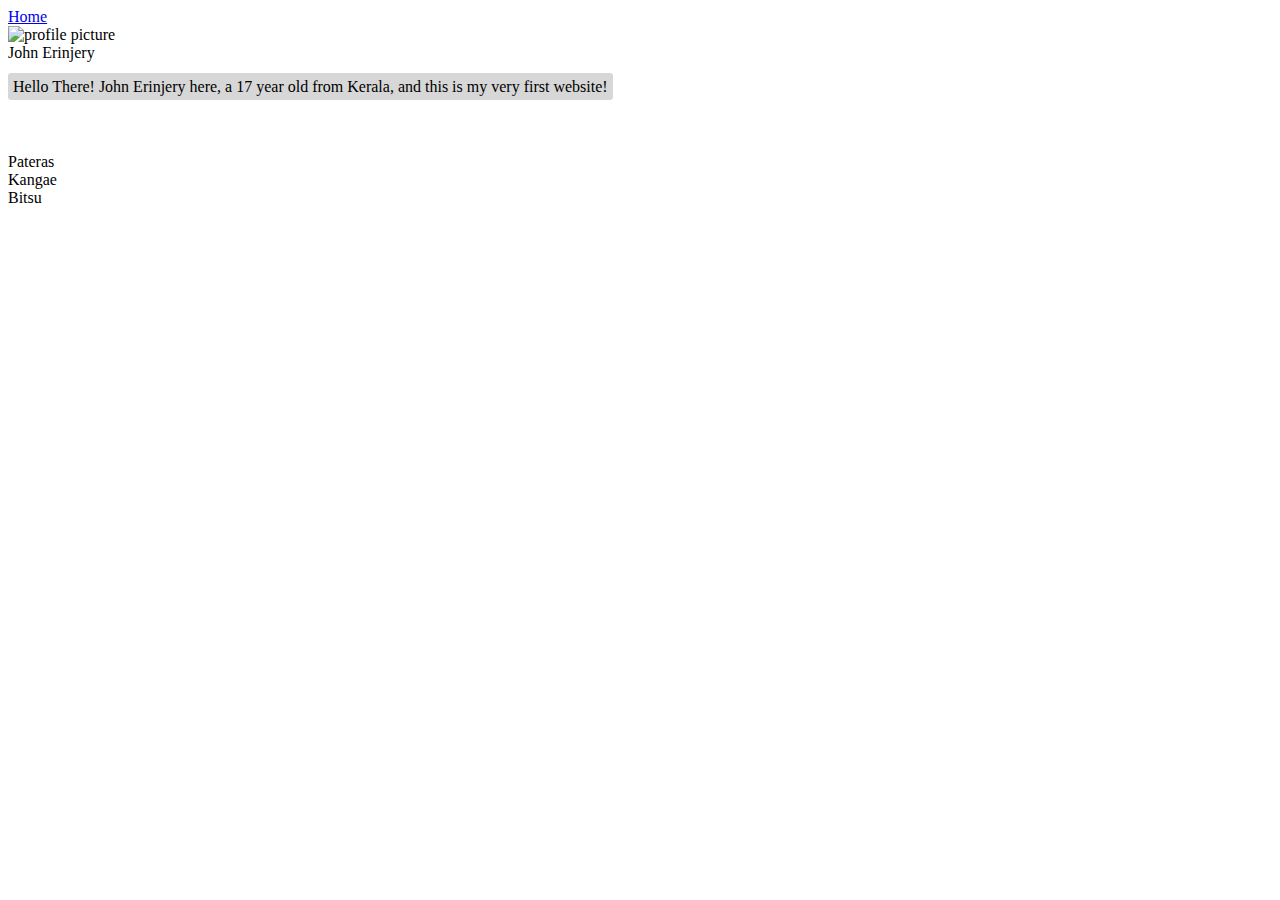
==== index.html @ ca19e650 "Update index.html" ====
<!DOCTYPE html>
<html lang="en">
  <head>
    <meta charset="UTF-8" />
    <meta http-equiv="X-UA-Compatible" content="IE=edge" />
    <meta name="viewport" content="width=device-width, initial-scale=1.0" />
    <title>Homepage</title>
    <link rel="stylesheet" href="stylesheets/style1.css" />
    <link rel="icon" href="pictures/J.jpg" />
  </head>
  <body>
    <a href="index.html">
    <div id="home-btn">Home</div>
    </a>
    
    <div class="grid">
      <img src="pictures/profile.jpeg" alt="profile picture" id="pfp" />
      <div id="name-box" class="name-box">John Erinjery</div>
    </div>
    <p id="self-bio">
      <span style="background-color: rgba(54, 54, 54, 0.2); padding: 5px; border-radius: 3px;">
      Hello There! John Erinjery here, a 17 year old from Kerala, and this is my
      very first website!</span>
    </p>
    <p style="text-align: center; font-size: 18px; position: relative; color: rgb(255, 255, 255);">
      Check out a few of my favourite tunes through the options below!
    </p>
    <div class="grid">
      <a href="pateras.html" style="text-decoration: none; color: inherit">
        <div class="playlist-name">Pateras</div></a
      >
      <a href="kangae.html" style="text-decoration: none; color: inherit">
        <div class="playlist-name">Kangae</div></a
      ><a href="bitsu.html" style="text-decoration: none; color: inherit">
        <div class="playlist-name">Bitsu</div></a
      >
    </div>
  </body>
</html>
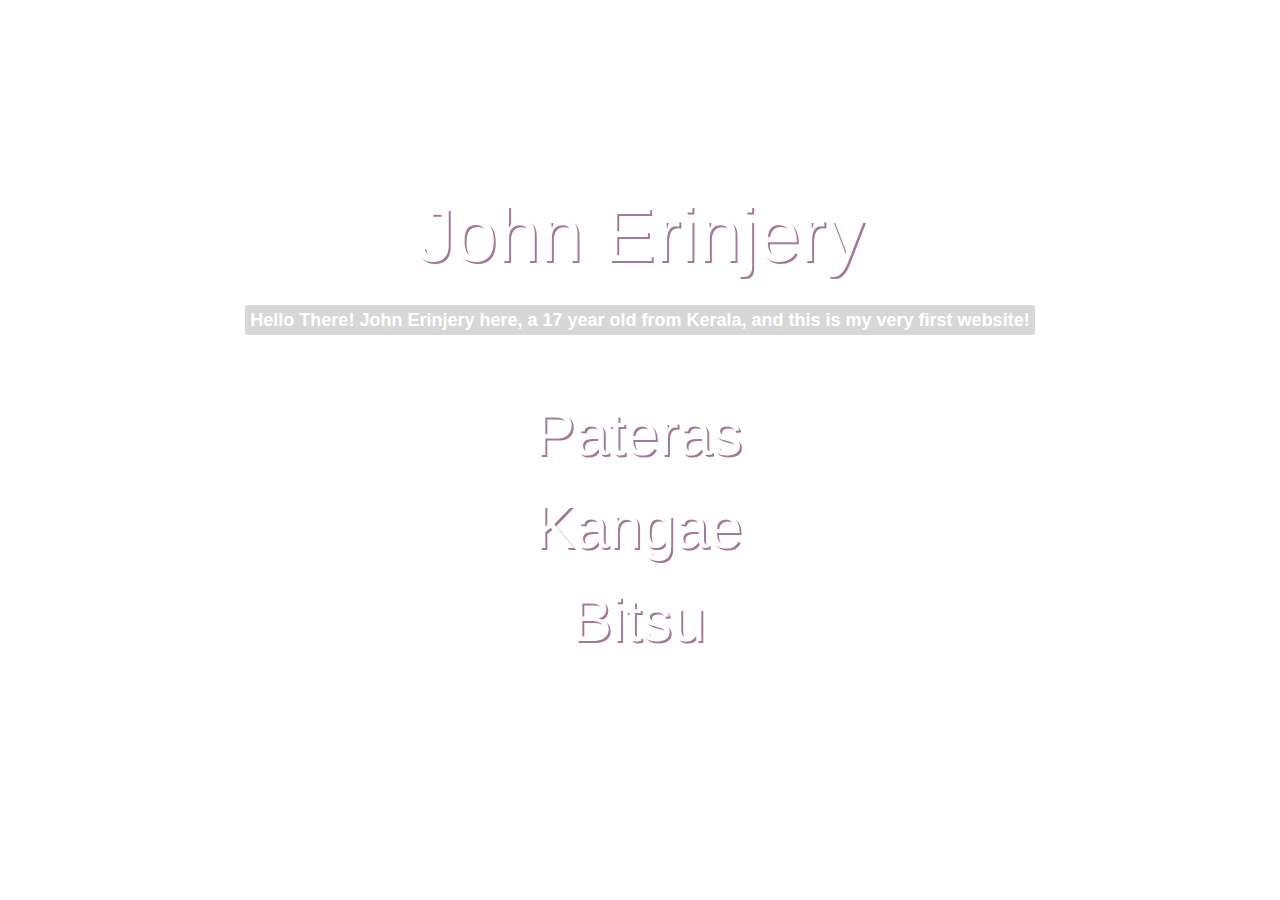
==== commit 9d596b04: "Update index.html" ====
--- a/index.html
+++ b/index.html
@@ -15,7 +15,7 @@
     
     <div class="grid">
       <img src="pictures/profile.jpeg" alt="profile picture" id="pfp" />
-      <div id="name-box" class="name-box">John Erinjery</div>
+      <span id="name-box" class="name-box">John Erinjery</span>
     </div>
     <p id="self-bio">
       <span style="background-color: rgba(54, 54, 54, 0.2); padding: 5px; border-radius: 3px;">
--- a/stylesheets/style1.css
+++ b/stylesheets/style1.css
@@ -0,0 +1,138 @@
+body {
+  background-color: white;
+  background-image: url("../pictures/background.jpg");
+  background-size: cover;
+  background-position: center center;
+  background-attachment: fixed;
+  background-color: rgba(255, 255, 255, 0.1);
+  background-blend-mode: overlay;
+  font-size: 26px;
+  font-family: "Trebuchet MS", "Lucida Sans Unicode", "Lucida Grande",
+    "Lucida Sans", Arial, sans-serif;
+  color: white;
+  line-height: max-content;
+}
+
+.grid {
+  display: grid;
+  place-items: center;
+  position: relative;
+}
+p {
+  font-weight: bold;
+}
+.name-box {
+  font-size: 6vw;
+  padding: 10px;
+  position: relative;
+  width: max-content;
+  text-align: left;
+  margin: 3px;
+  background-color: rgba(255, 255, 255, 0.18);
+  border-radius: 7px;
+  text-shadow: 2px 2px 0 rgb(163, 121, 149);
+}
+
+#self-bio {
+  font-size: 18px;
+  color: white;
+  font-weight: bolder;
+  text-align: center;
+  text-decoration: none;
+  /* text-shadow: 1px 1px 0 rgb(100, 92, 98); */
+  /* -webkit-text-stroke: 1px rgba(255, 255, 255, 1); */
+}
+#pfp {
+  height: 155px;
+  width: 155px;
+  border-radius: 42%;
+  margin: 7px;
+}
+.playlist-name {
+  position: relative;
+  font-size: 4.7vw;
+  padding: 7px;
+  margin: 5px;
+  margin-left: 2px;
+  background-color: rgba(255, 255, 255, 0.14);
+  border-radius: 8px;
+  width: 75vw;
+  text-align: center;
+  padding-left: 10px;
+  padding-right: 10px;
+  text-shadow: 2px 2px 0 rgb(163, 121, 149);
+}
+
+/* audio styling begins here */
+audio::-webkit-media-controls-panel {
+  background-color: rgb(241, 241, 241);
+}
+audio::-webkit-media-controls-mute-button:hover {
+  background-color: rgb(194, 188, 188);
+  border-radius: 50%;
+}
+audio::-webkit-media-controls-play-button:hover {
+  background-color: rgb(194, 188, 188);
+  border-radius: 50%;
+}
+audio::-webkit-media-controls-current-time-display {
+  color: rgb(0, 0, 0);
+  font-weight: 575;
+  font-size: 16px;
+}
+audio::-webkit-media-controls-time-remaining-display {
+  color: rgb(0, 0, 0);
+  font-weight: 575;
+  font-size: 16px;
+}
+audio::-webkit-media-controls-timeline {
+  background-color: rgb(255, 255, 255);
+  margin: 4px;
+  padding: 15px;
+  border-radius: 50px;
+}
+
+audio {
+  width: 83%;
+  border-radius: 20px;
+  margin: 5px;
+  padding: 15px;
+  background-color: rgba(255, 255, 255, 0.25);
+}
+.music-title {
+  position: relative;
+  margin-left: 10px;
+  margin-top: 5px;
+  margin-bottom: 7px;
+  padding: 7px;
+  font-size: 4.5vw;
+  border-radius: 7px;
+  background-color: rgba(255, 255, 255, 0.137);
+  height: max-content;
+  width: max-content;
+  text-shadow: 1px 1px 0 rgb(163, 121, 149);
+  text-align: left;
+}
+#home-btn {
+  font-size: 3vw;
+  position: fixed;
+  height: max-content;
+  width: max-content;
+  right: 10px;
+  top: 10px;
+  border-radius: 10px;
+  background-color: rgba(255, 255, 255, 0.25);
+  padding: 10px;
+  margin: 5px;
+  color: white;
+}
+
+.text-contents {
+  position: static;
+  width: 100vw;
+  left: 0px;
+  height: max-content;
+  background-color: rgb(255, 255, 255);
+  margin: 0px;
+  padding: 20px;
+}
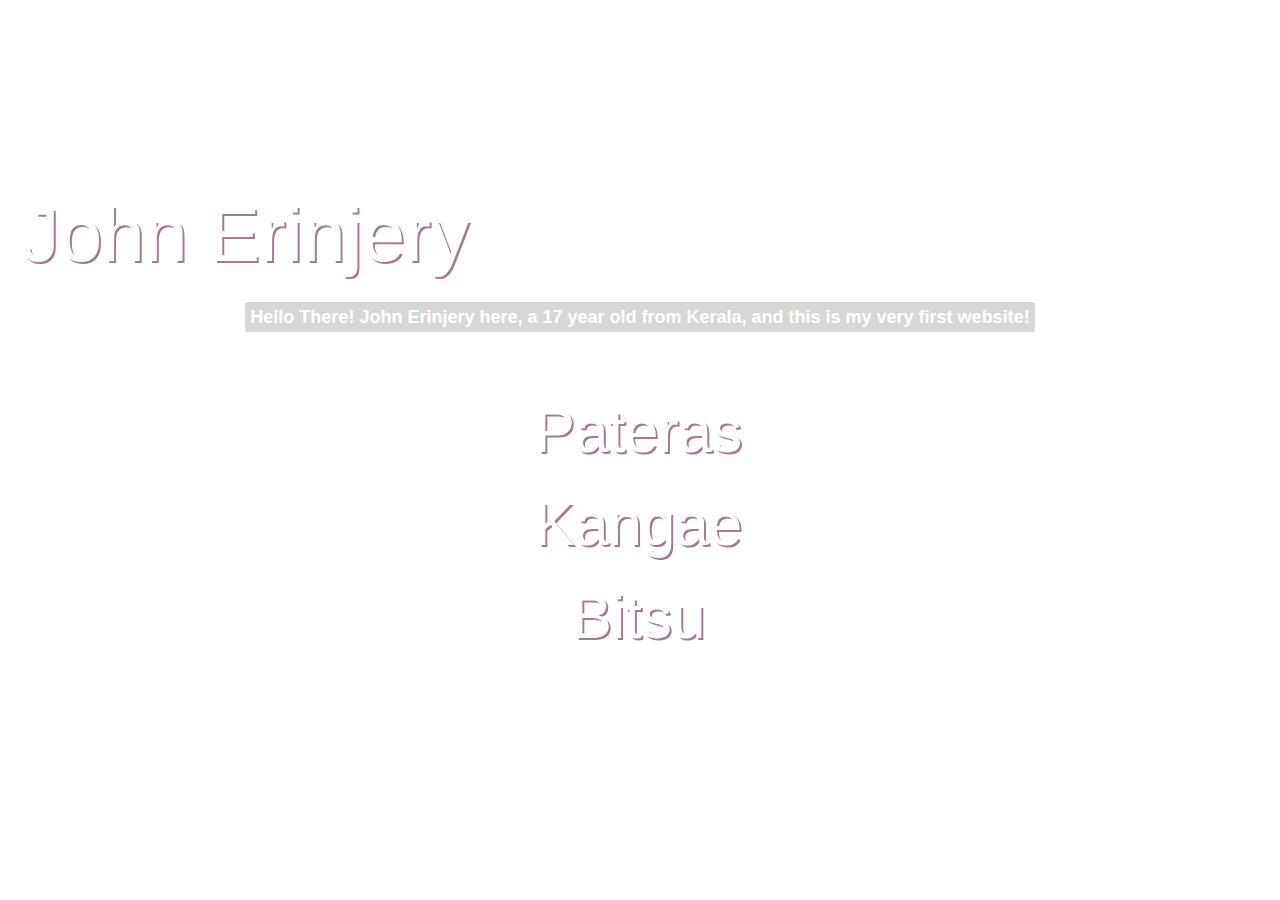
==== commit f01eaef2: "Update index.html" ====
--- a/index.html
+++ b/index.html
@@ -15,8 +15,8 @@
     
     <div class="grid">
       <img src="pictures/profile.jpeg" alt="profile picture" id="pfp" />
-      <span id="name-box" class="name-box">John Erinjery</span>
     </div>
+    <div id="name-box" class="name-box">John Erinjery</div>
     <p id="self-bio">
       <span style="background-color: rgba(54, 54, 54, 0.2); padding: 5px; border-radius: 3px;">
       Hello There! John Erinjery here, a 17 year old from Kerala, and this is my
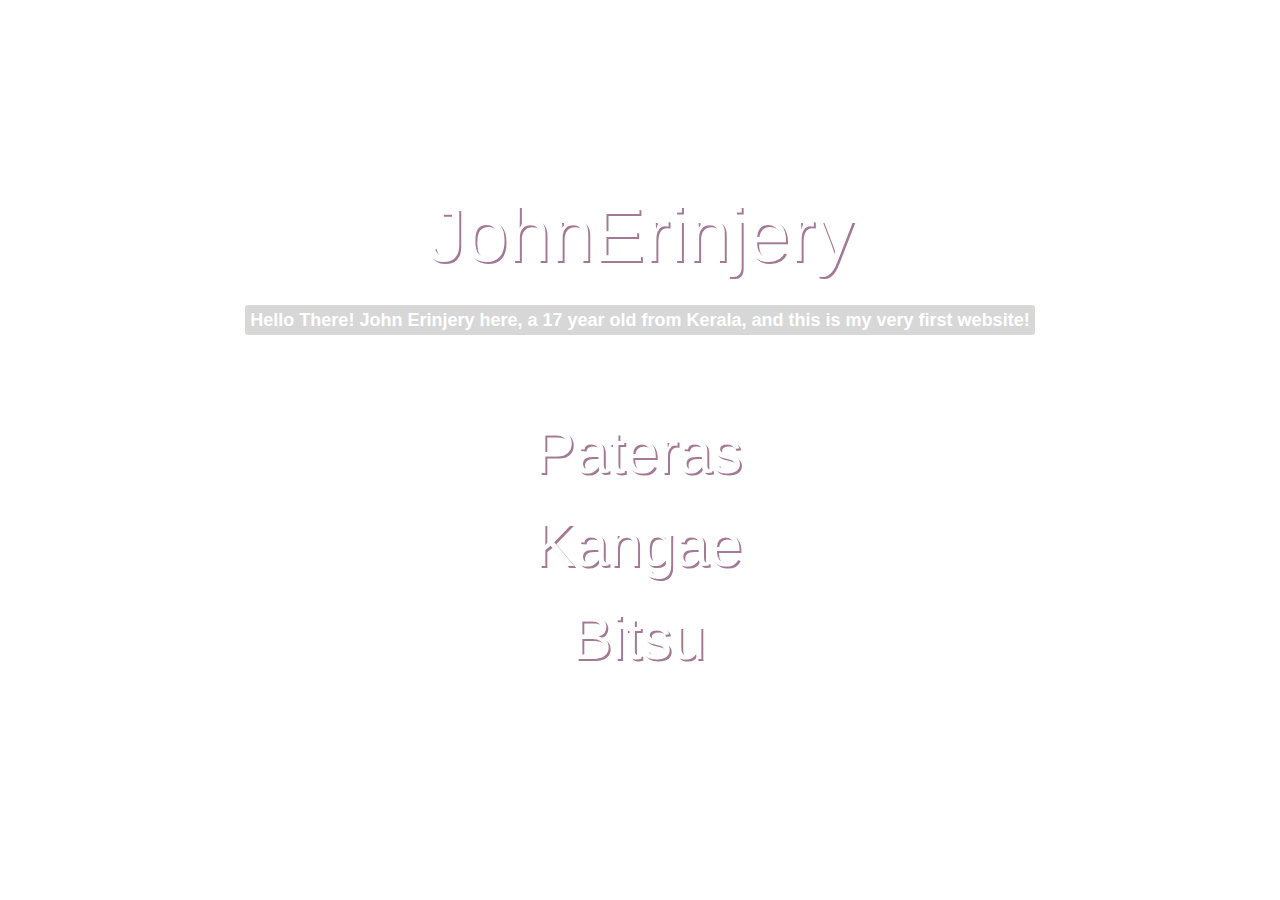
==== commit d1b43f9f: "Update index.html" ====
--- a/index.html
+++ b/index.html
@@ -12,11 +12,12 @@
     <a href="index.html">
     <div id="home-btn">Home</div>
     </a>
-    
+   
     <div class="grid">
       <img src="pictures/profile.jpeg" alt="profile picture" id="pfp" />
+      <div id="name-box" class="name-box"> <span>John</span><span>Erinjery</span></div>
     </div>
-    <div id="name-box" class="name-box">John Erinjery</div>
+    
     <p id="self-bio">
       <span style="background-color: rgba(54, 54, 54, 0.2); padding: 5px; border-radius: 3px;">
       Hello There! John Erinjery here, a 17 year old from Kerala, and this is my
--- a/stylesheets/style1.css
+++ b/stylesheets/style1.css
@@ -11,6 +11,8 @@
     "Lucida Sans", Arial, sans-serif;
   color: white;
   line-height: max-content;
+  display: grid;
+  place-items: center;
 }
 
 .grid {
@@ -25,12 +27,13 @@
   font-size: 6vw;
   padding: 10px;
   position: relative;
+  text-align: center;
   width: max-content;
-  text-align: left;
   margin: 3px;
   background-color: rgba(255, 255, 255, 0.18);
   border-radius: 7px;
   text-shadow: 2px 2px 0 rgb(163, 121, 149);
+
 }
 
 #self-bio {
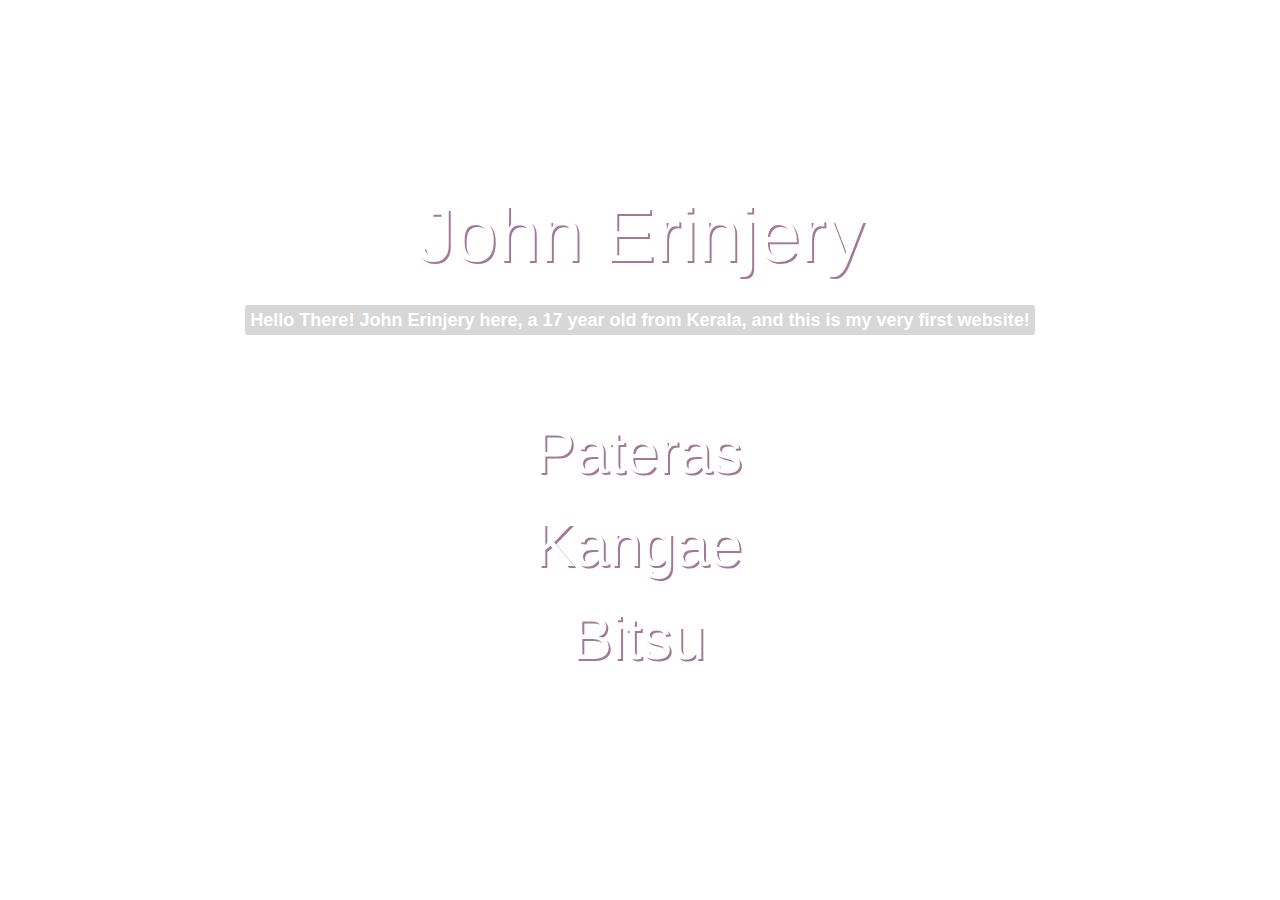
==== commit 044a7b74: "Update index.html" ====
--- a/index.html
+++ b/index.html
@@ -15,7 +15,7 @@
    
     <div class="grid">
       <img src="pictures/profile.jpeg" alt="profile picture" id="pfp" />
-      <div id="name-box" class="name-box"> <span>John</span><span>Erinjery</span></div>
+      <div id="name-box" class="name-box"> <span>John</span>&nbsp;<span>Erinjery</span></div>
     </div>
     
     <p id="self-bio">
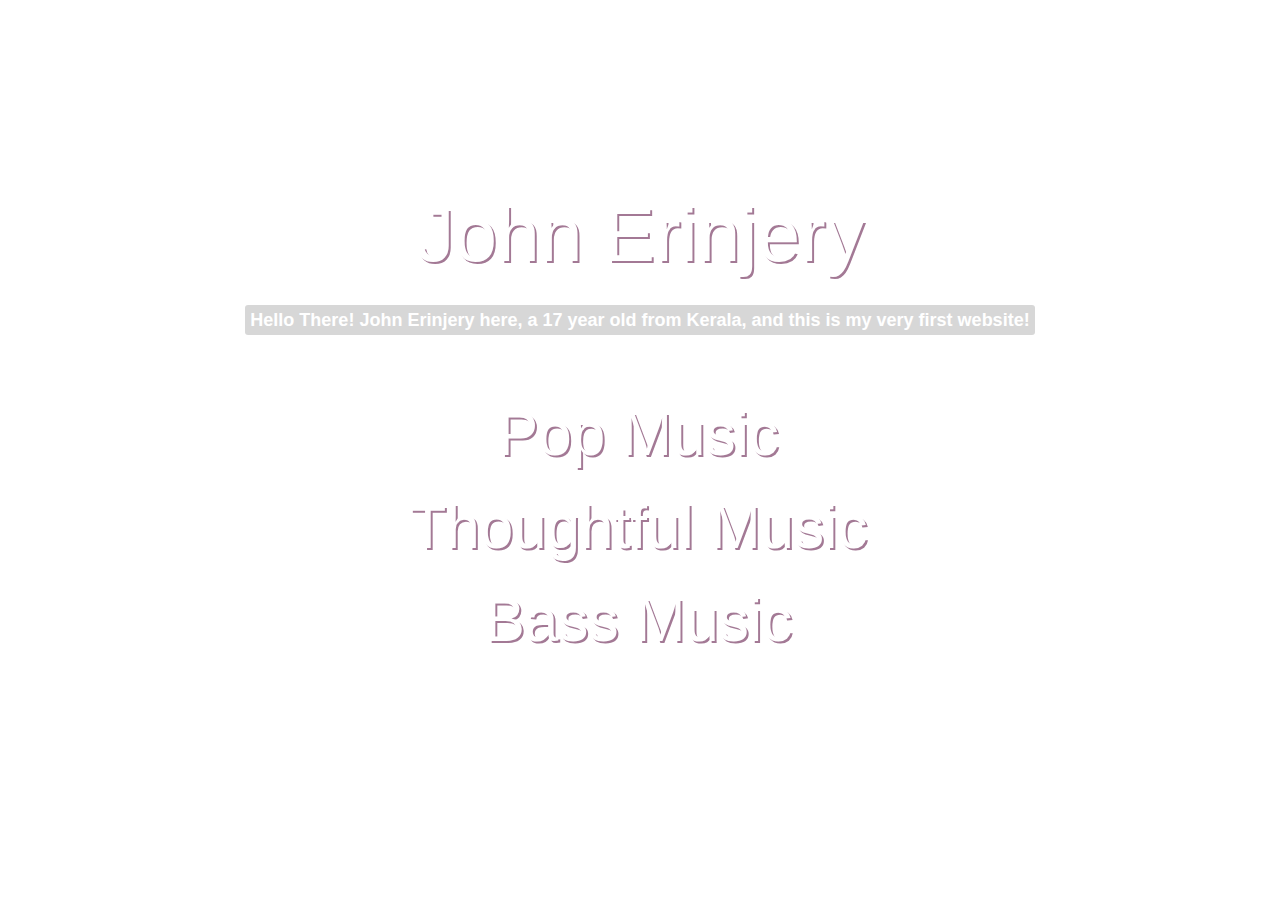
==== commit 930372c8: "Update index.html" ====
--- a/index.html
+++ b/index.html
@@ -28,12 +28,12 @@
     </p>
     <div class="grid">
       <a href="pateras.html" style="text-decoration: none; color: inherit">
-        <div class="playlist-name">Pateras</div></a
+        <div class="playlist-name">Pop Music</div></a
       >
       <a href="kangae.html" style="text-decoration: none; color: inherit">
-        <div class="playlist-name">Kangae</div></a
+        <div class="playlist-name">Thoughtful Music</div></a
       ><a href="bitsu.html" style="text-decoration: none; color: inherit">
-        <div class="playlist-name">Bitsu</div></a
+        <div class="playlist-name">Bass Music</div></a
       >
     </div>
   </body>
--- a/stylesheets/style1.css
+++ b/stylesheets/style1.css
@@ -11,8 +11,6 @@
     "Lucida Sans", Arial, sans-serif;
   color: white;
   line-height: max-content;
-  display: grid;
-  place-items: center;
 }
 
 .grid {
@@ -115,6 +113,8 @@
   width: max-content;
   text-shadow: 1px 1px 0 rgb(163, 121, 149);
   text-align: left;
+  display: grid;
+  place-items: left;
 }
 #home-btn {
   font-size: 3vw;
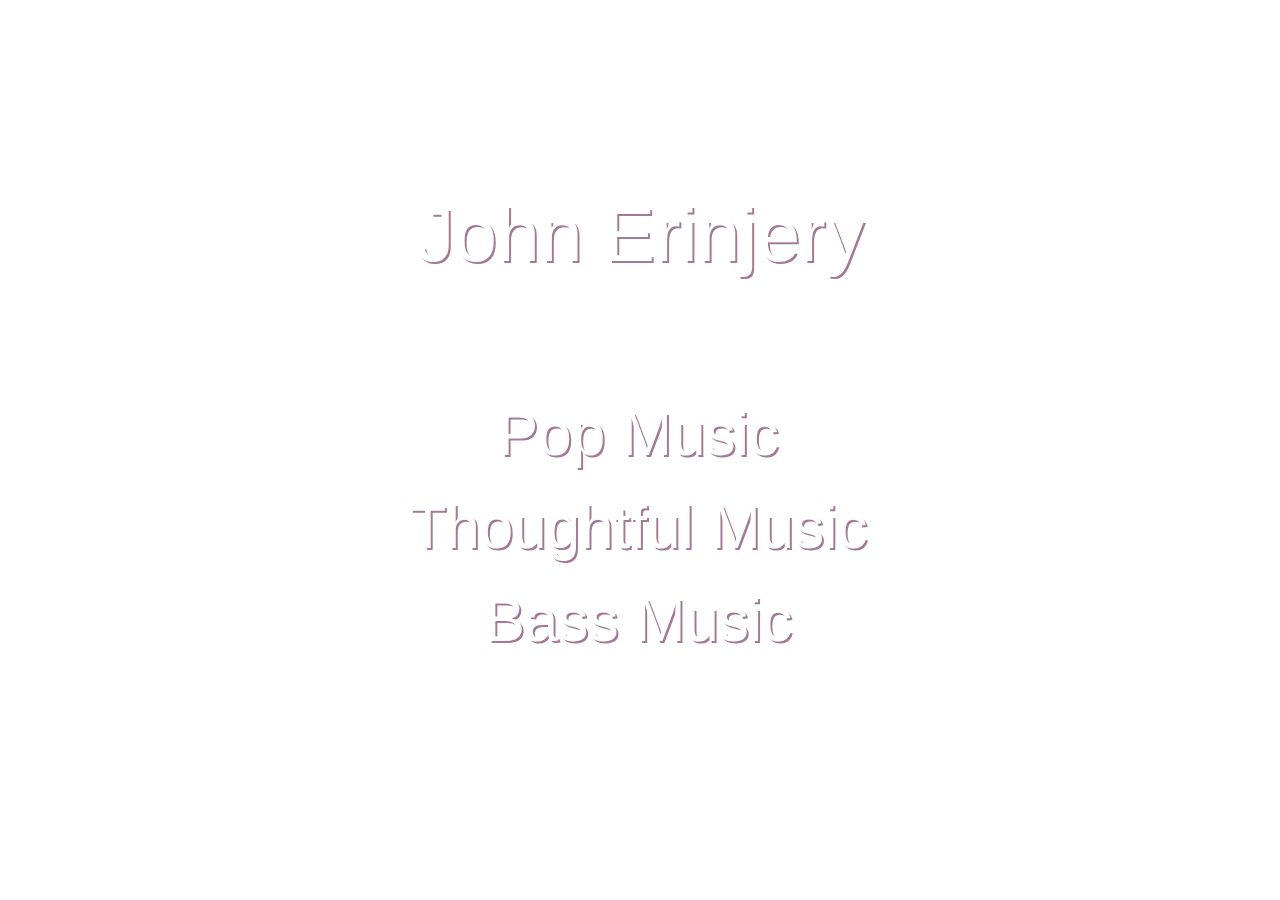
==== commit 7bbc6770: "Update index.html" ====
--- a/index.html
+++ b/index.html
@@ -19,7 +19,7 @@
     </div>
     
     <p id="self-bio">
-      <span style="background-color: rgba(54, 54, 54, 0.2); padding: 5px; border-radius: 3px;">
+      <span style="background-color: rgba(255, 255, 255, 0.18)); padding: 5px; border-radius: 3px;">
       Hello There! John Erinjery here, a 17 year old from Kerala, and this is my
       very first website!</span>
     </p>
--- a/stylesheets/style1.css
+++ b/stylesheets/style1.css
@@ -1,6 +1,6 @@
 body {
   background-color: white;
-  background-image: url("../pictures/background.jpg");
+  background-image: url("https://images5.alphacoders.com/912/912062.jpg");
   background-size: cover;
   background-position: center center;
   background-attachment: fixed;
@@ -105,6 +105,7 @@
   margin-left: 10px;
   margin-top: 5px;
   margin-bottom: 7px;
+  margin-right: 5px;
   padding: 7px;
   font-size: 4.5vw;
   border-radius: 7px;
